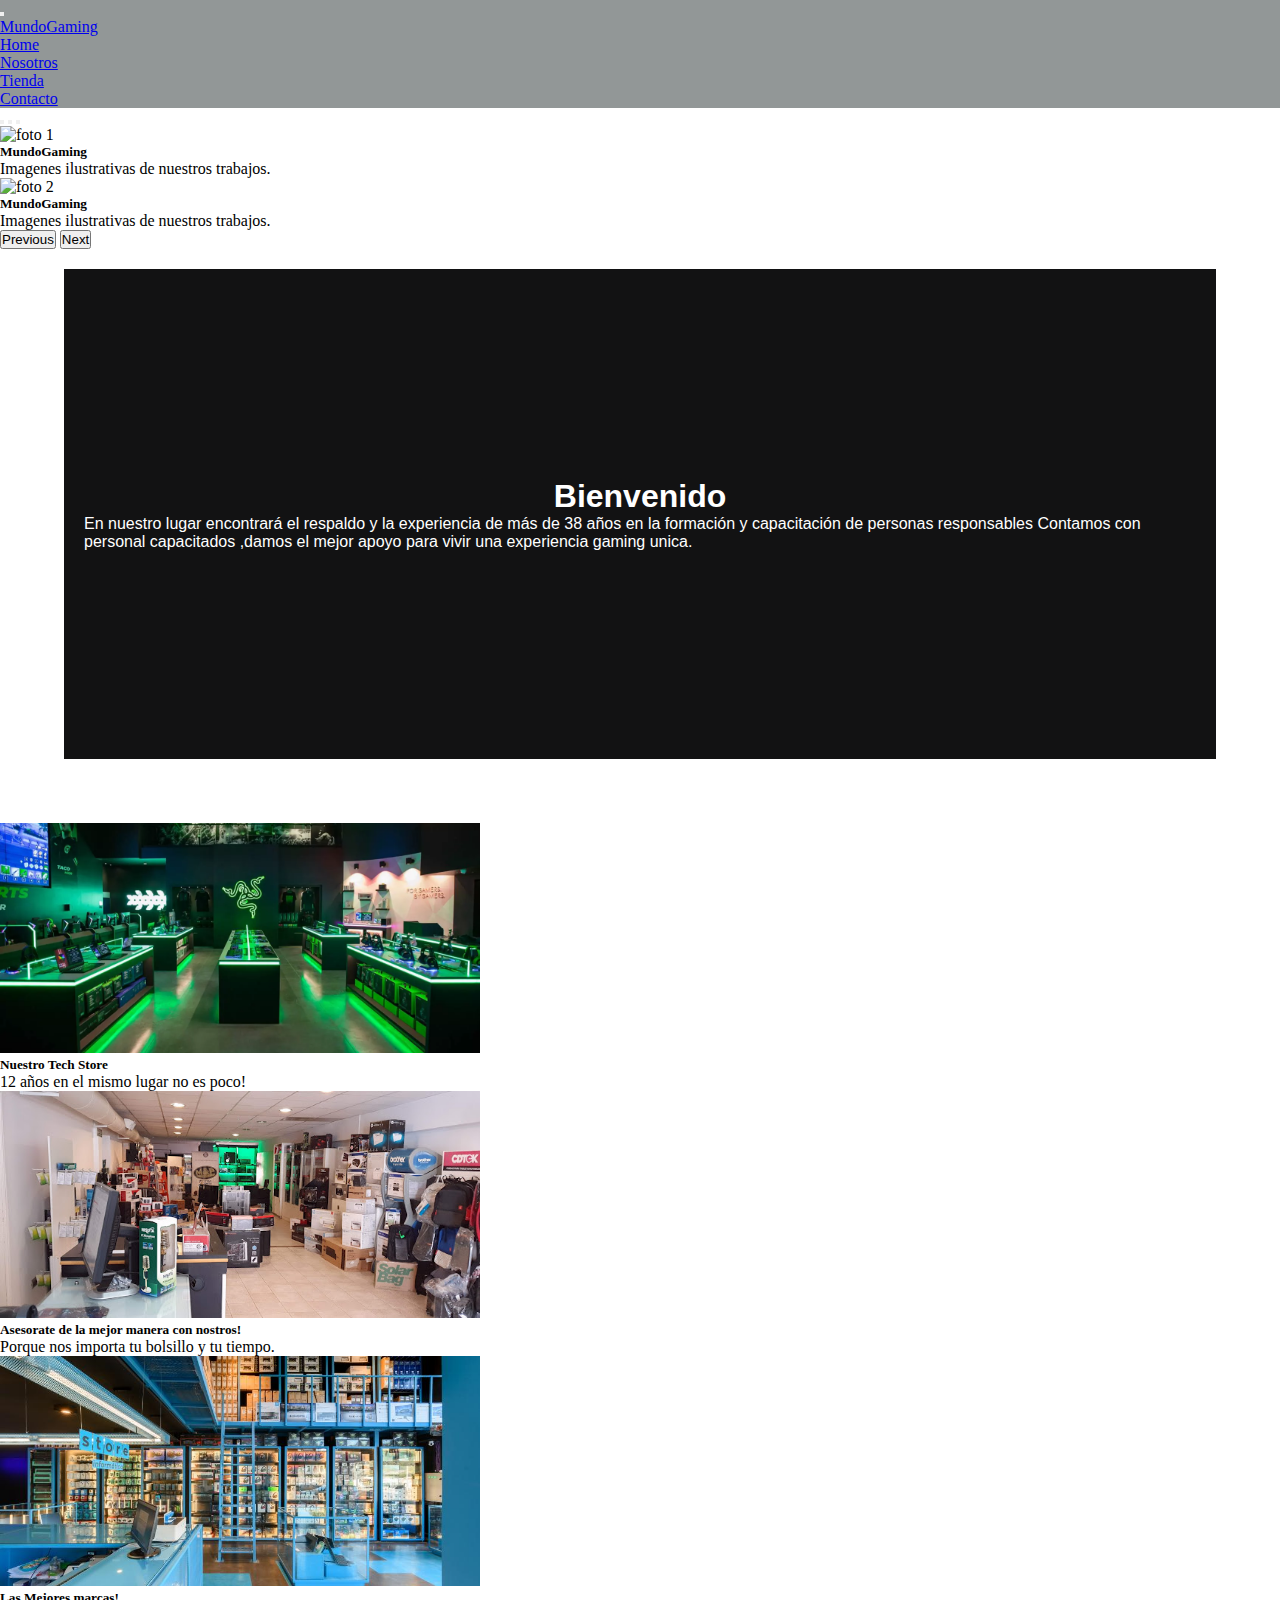
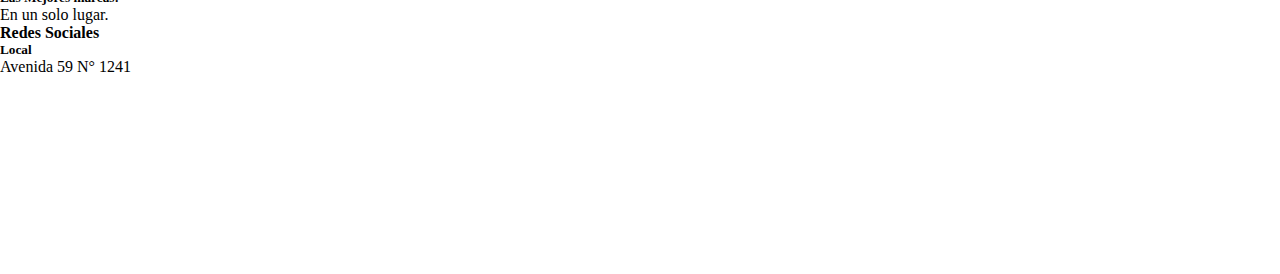
==== index.html @ 8abc02f6 "cambios agregados y sass" ====
<!DOCTYPE html>
<html lang="en">

<head>
    <meta charset="UTF-8">
    <meta http-equiv="X-UA-Compatible" content="IE=edge">
    <meta name="viewport" content="width=device-width, initial-scale=1.0">
    <link rel="stylesheet" href="https://cdnjs.cloudflare.com/ajax/libs/font-awesome/6.1.0/css/all.min.css"
        integrity="sha512-10/jx2EXwxxWqCLX/hHth/vu2KY3jCF70dCQB8TSgNjbCVAC/8vai53GfMDrO2Emgwccf2pJqxct9ehpzG+MTw=="
        crossorigin="anonymous" referrerpolicy="no-referrer" />
    <link href="https://cdn.jsdelivr.net/npm/bootstrap@5.2.0-beta1/dist/css/bootstrap.min.css" rel="stylesheet"
        integrity="sha384-0evHe/X+R7YkIZDRvuzKMRqM+OrBnVFBL6DOitfPri4tjfHxaWutUpFmBp4vmVor" crossorigin="anonymous">
    <link rel="stylesheet" href="./style/style.css">
    <title>Document</title>
</head>

<body>
    <header class="site-header">
        <nav class="navbar navbar-expand-lg navbar-dark " style="background-color: #929797;">
            <main>
                <div class="container-fluid">

                    <button class="navbar-toggler" type="button" data-bs-toggle="collapse"
                        data-bs-target="#navbarSupportedContent" aria-controls="navbarSupportedContent"
                        aria-expanded="false" aria-label="Toggle navigation">
                        <span class="navbar-toggler-icon"></span>
                    </button>
                    <div class="collapse navbar-collapse" id="navbarSupportedContent">
                        <a class="navbar-brand" href="./index.html">MundoGaming</a>
                        <ul class="navbar-nav me-auto mb-2 mb-lg-0">
                            <li class="nav-item">
                                <a class="nav-link active" aria-current="page" href="./index.html">Home</a>
                            </li>
                            <li class="nav-item">
                                <a class="nav-link" href="./secciones/nosotros.html">Nosotros</a>
                            </li>
                            <li class="nav-item">
                                <a class="nav-link" href="./secciones/tienda.html">Tienda</a>
                            </li>
                            <li class="nav-item">
                                <a class="nav-link" href="./secciones/contacto.html">Contacto</a>
                            </li>
                    </div>
        </nav>
    </header>

    <main>
        <div id="carouselExampleCaptions" class="carousel slide" data-bs-ride="false">
            <div class="carousel-indicators">
                <button type="button" data-bs-target="#carouselExampleCaptions" data-bs-slide-to="0" class="active"
                    aria-current="true" aria-label="Slide 1"></button>
                <button type="button" data-bs-target="#carouselExampleCaptions" data-bs-slide-to="1"
                    aria-label="Slide 2"></button>
                <button type="button" data-bs-target="#carouselExampleCaptions" data-bs-slide-to="2"
                    aria-label="Slide 3"></button>
            </div>
            <div class="carousel-inner">

                <div class="carousel-item active">
                    <img src="./imagenes/gamer 3.jpg" class="d-block w-100" alt="foto 1">
                    <div class="carousel-caption d-none d-md-block">
                        <h5>MundoGaming</h5>
                        <p>Imagenes ilustrativas de nuestros trabajos.</p>
                    </div>
                </div>

                <div class="carousel-item">
                    <img src="./imagenes/gamer 5.jpg" class="d-block w-100" alt="foto 2">
                    <div class="carousel-caption d-none d-md-block">
                        <h5>MundoGaming</h5>
                        <p>Imagenes ilustrativas de nuestros trabajos. </p>
                    </div>
                </div>

            </div>
            <button class="carousel-control-prev" type="button" data-bs-target="#carouselExampleCaptions"
                data-bs-slide="prev">
                <span class="carousel-control-prev-icon" aria-hidden="true"></span>
                <span class="visually-hidden">Previous</span>
            </button>
            <button class="carousel-control-next" type="button" data-bs-target="#carouselExampleCaptions"
                data-bs-slide="next">
                <span class="carousel-control-next-icon" aria-hidden="true"></span>
                <span class="visually-hidden">Next</span>
            </button>
        </div>
    </main>

    <div class="centrame">
        <h1 class="texto_index">Bienvenido</h1>
        <p class="textoIndex">En nuestro lugar encontrará el respaldo y la experiencia de más de 38 años en la formación
            y capacitación de personas responsables
            Contamos con personal capacitados ,damos el mejor apoyo para vivir una experiencia gaming unica. </p>
        <img src="./imagenes/set-up-gamer.jpg" alt="">

    </div>

    <div clas="container">
        <div class="row justify -content-center offset-1  ">
            <div class="col-md-4 mb-5 ">
                <div class="card shadow" style="width:30rem;">
                    <div class="iner">
                        <img class="card-img-top imagenesIndex1" src="./imagenes/prodcutos razer.webp" alt="compu"width="100%;">
                    </div>
                    <div class="card-body text-center">
                        <h5 class="card-title">Nuestro Tech Store</h5>
                        <p class="card-text">12 años en el mismo lugar no es poco!
                    </div>
                </div>
            </div>

            <div class="col-md-4 mb-5 ">
                <div class="card shadow" style="width: 30rem;">
                    <div class="iner">
                        <img class="card-img-top imagenesIndex2" src="./imagenes/computacion.jpg" alt="compu"width="100%;">
                    </div>
                    <div class="card-body text-center">
                        <h5 class="card-title">Asesorate de la mejor manera con nostros!</h5>
                        <p class="card-text">Porque nos importa tu bolsillo y tu tiempo.
                    </div>
                </div>
            </div>

            <div class="col-md-4 mb-5 ">
                <div class="card shadow" style="width: 30rem;">
                    <div class="iner">
                        <img class="card-img-top imagenesIndex3" src="./imagenes/store.jpg" alt="compu"width="100%;">
                    </div>
                    <div class="card-body text-center">
                        <h5 class="card-title">Las Mejores marcas!</h5>
                        <p class="card-text">En un solo lugar.
                    </div>
                </div>
            </div>
        </div>
    </div>

    <footer class="bg dark text-center site-footer bg-secondary text-white mt-0 pt-5" style="height: 250px;">

        <h4 class="pt-4">Redes Sociales</h4>

        <div class="redes m-1 iconos-redes ">
            <div class="hoverIconos">
                <a class="hover1" href=""><i class="fa-brands fa-facebook"></i></a>
                <a class="hover2 " href=""><i class="fa-brands fa-whatsapp"></i></a>
                <a class="hover3" href=""><i class="fa-brands fa-twitter"></i></a>
                <a class="hover4" href=""><i class="fa-brands fa-instagram"></i></a>
            </div>

        </div>

        <div class="pt-2">
            <h5>Local</h5>
            <p> Avenida 59 N° 1241</p>

        </div>



    </footer>
</body>
<script src="https://cdn.jsdelivr.net/npm/bootstrap@5.2.0-beta1/dist/js/bootstrap.min.js"
    integrity="sha384-kjU+l4N0Yf4ZOJErLsIcvOU2qSb74wXpOhqTvwVx3OElZRweTnQ6d31fXEoRD1Jy"
    crossorigin="anonymous"></script>
---- style/style.css ----
* {
  padding: 0;
  margin: 0;
}

.carousel-inner .carousel-item img {
  max-height: 700px;
}

/* nuevo */
.contenedor {
  background-color: red;
  height: 50vh;
  margin: 5%;
  display: -webkit-box;
  display: -ms-flexbox;
  display: flex;
  -webkit-box-pack: end;
      -ms-flex-pack: end;
          justify-content: end;
  -webkit-box-align: center;
      -ms-flex-align: center;
          align-items: center;
  margin-left: 500px;
}

.centrame h1 {
  color: white;
  font-family: 'Gill Sans', 'Gill Sans MT', Calibri, 'Trebuchet MS', sans-serif;
}

.centrame p {
  color: white;
}

.imagenesIndex1 {
  -o-object-fit: cover;
     object-fit: cover;
  height: 230px;
}

.imagenesIndex2 {
  -o-object-fit: cover;
     object-fit: cover;
}

.imagenesIndex3 {
  -o-object-fit: cover;
     object-fit: cover;
  height: 230px;
}

/*colores*/
.col-4 {
  height: 200px;
}

video {
  display: -webkit-box;
  display: -ms-flexbox;
  display: flex;
  -webkit-box-align: center;
      -ms-flex-align: center;
          align-items: center;
  margin-right: 400px;
}

body {
  overflow-y: scroll;
  overflow-x: hidden;
  background-color: #fff;
}

.header {
  -ms-grid-row: 1;
  -ms-grid-column: 1;
  -ms-grid-column-span: 3;
  grid-area: header;
}

.contenido {
  -ms-grid-row: 2;
  -ms-grid-column: 1;
  -ms-grid-column-span: 3;
  grid-area: contenido;
}

.fotercito {
  -ms-grid-row: 3;
  -ms-grid-column: 1;
  -ms-grid-column-span: 3;
  grid-area: footer;
}

.tiendagrid {
  display: -ms-grid;
  display: grid;
  -ms-grid-columns: 1fr 4fr 1fr;
      grid-template-columns: 1fr 4fr 1fr;
      grid-template-areas: "header header header" "contenido contenido contenido" "footer footer footer";
}

.footergeneral {
  margin-top: 10cm;
}

.nosotros {
  padding: 4cm;
}

.iconos-redes {
  display: -webkit-box;
  display: -ms-flexbox;
  display: flex;
  -webkit-box-pack: center;
      -ms-flex-pack: center;
          justify-content: center;
  -webkit-box-align: center;
      -ms-flex-align: center;
          align-items: center;
  -ms-flex-wrap: wrap;
      flex-wrap: wrap;
}

.hover1:hover {
  background-color: #fff;
  -webkit-box-shadow: 0 0 20px #fff;
          box-shadow: 0 0 20px #fff;
}

.hover2:hover {
  background-color: #1f1e1e;
}

.hover3:hover {
  background-color: #e11515;
  -webkit-box-shadow: 0 0 20px #e12466;
          box-shadow: 0 0 20px #e12466;
}

.hover4:hover {
  background-color: #0b2bdf;
  -webkit-box-shadow: 0 0 20px #0d0df7;
          box-shadow: 0 0 20px #0d0df7;
}

.container {
  margin-top: 8%;
}

.boton {
  background-color: linear-gradient(#4551b5 40%, #543fd7 60%) color #fff;
  display: inline-block;
  padding: 1rem 1rem;
  border-radius: 0.25rem;
  min-width: 200px;
  text-decoration: none;
  -webkit-box-shadow: 0 0 0 0 rgba(0, 0, 0, 0.5);
          box-shadow: 0 0 0 0 rgba(0, 0, 0, 0.5);
  -webkit-animation: pulse 1.5s infinite;
          animation: pulse 1.5s infinite;
}

@-webkit-keyframes pulse {
  0% {
    -webkit-transform: scale(0.99);
            transform: scale(0.99);
    -webkit-box-shadow: 0 0 0 0 rgba(255, 255, 246, 0.1);
            box-shadow: 0 0 0 0 rgba(255, 255, 246, 0.1);
  }
  70% {
    -webkit-transform: scale(1);
            transform: scale(1);
    -webkit-box-shadow: 0 0 0 25px rgba(255, 255, 246, 0);
            box-shadow: 0 0 0 25px rgba(255, 255, 246, 0);
  }
  100% {
    -webkit-transform: scale(1);
            transform: scale(1);
    -webkit-box-shadow: 0 0 0 25 rgba(255, 255, 246, 0);
            box-shadow: 0 0 0 25 rgba(255, 255, 246, 0);
  }
}

@keyframes pulse {
  0% {
    -webkit-transform: scale(0.99);
            transform: scale(0.99);
    -webkit-box-shadow: 0 0 0 0 rgba(255, 255, 246, 0.1);
            box-shadow: 0 0 0 0 rgba(255, 255, 246, 0.1);
  }
  70% {
    -webkit-transform: scale(1);
            transform: scale(1);
    -webkit-box-shadow: 0 0 0 25px rgba(255, 255, 246, 0);
            box-shadow: 0 0 0 25px rgba(255, 255, 246, 0);
  }
  100% {
    -webkit-transform: scale(1);
            transform: scale(1);
    -webkit-box-shadow: 0 0 0 25 rgba(255, 255, 246, 0);
            box-shadow: 0 0 0 25 rgba(255, 255, 246, 0);
  }
}

.centrame {
  background-color: #121213;
  height: 50vh;
  margin: 5%;
  padding: 20px;
  color: white;
  margin-top: 20px;
  display: -webkit-box;
  display: -ms-flexbox;
  display: flex;
  -webkit-box-align: center;
      -ms-flex-align: center;
          align-items: center;
  -webkit-box-pack: center;
      -ms-flex-pack: center;
          justify-content: center;
  -webkit-box-orient: vertical;
  -webkit-box-direction: normal;
      -ms-flex-direction: column;
          flex-direction: column;
  font-family: 'Franklin Gothic Medium', 'Arial Narrow', Arial, sans-serif;
}
/*# sourceMappingURL=style.css.map */
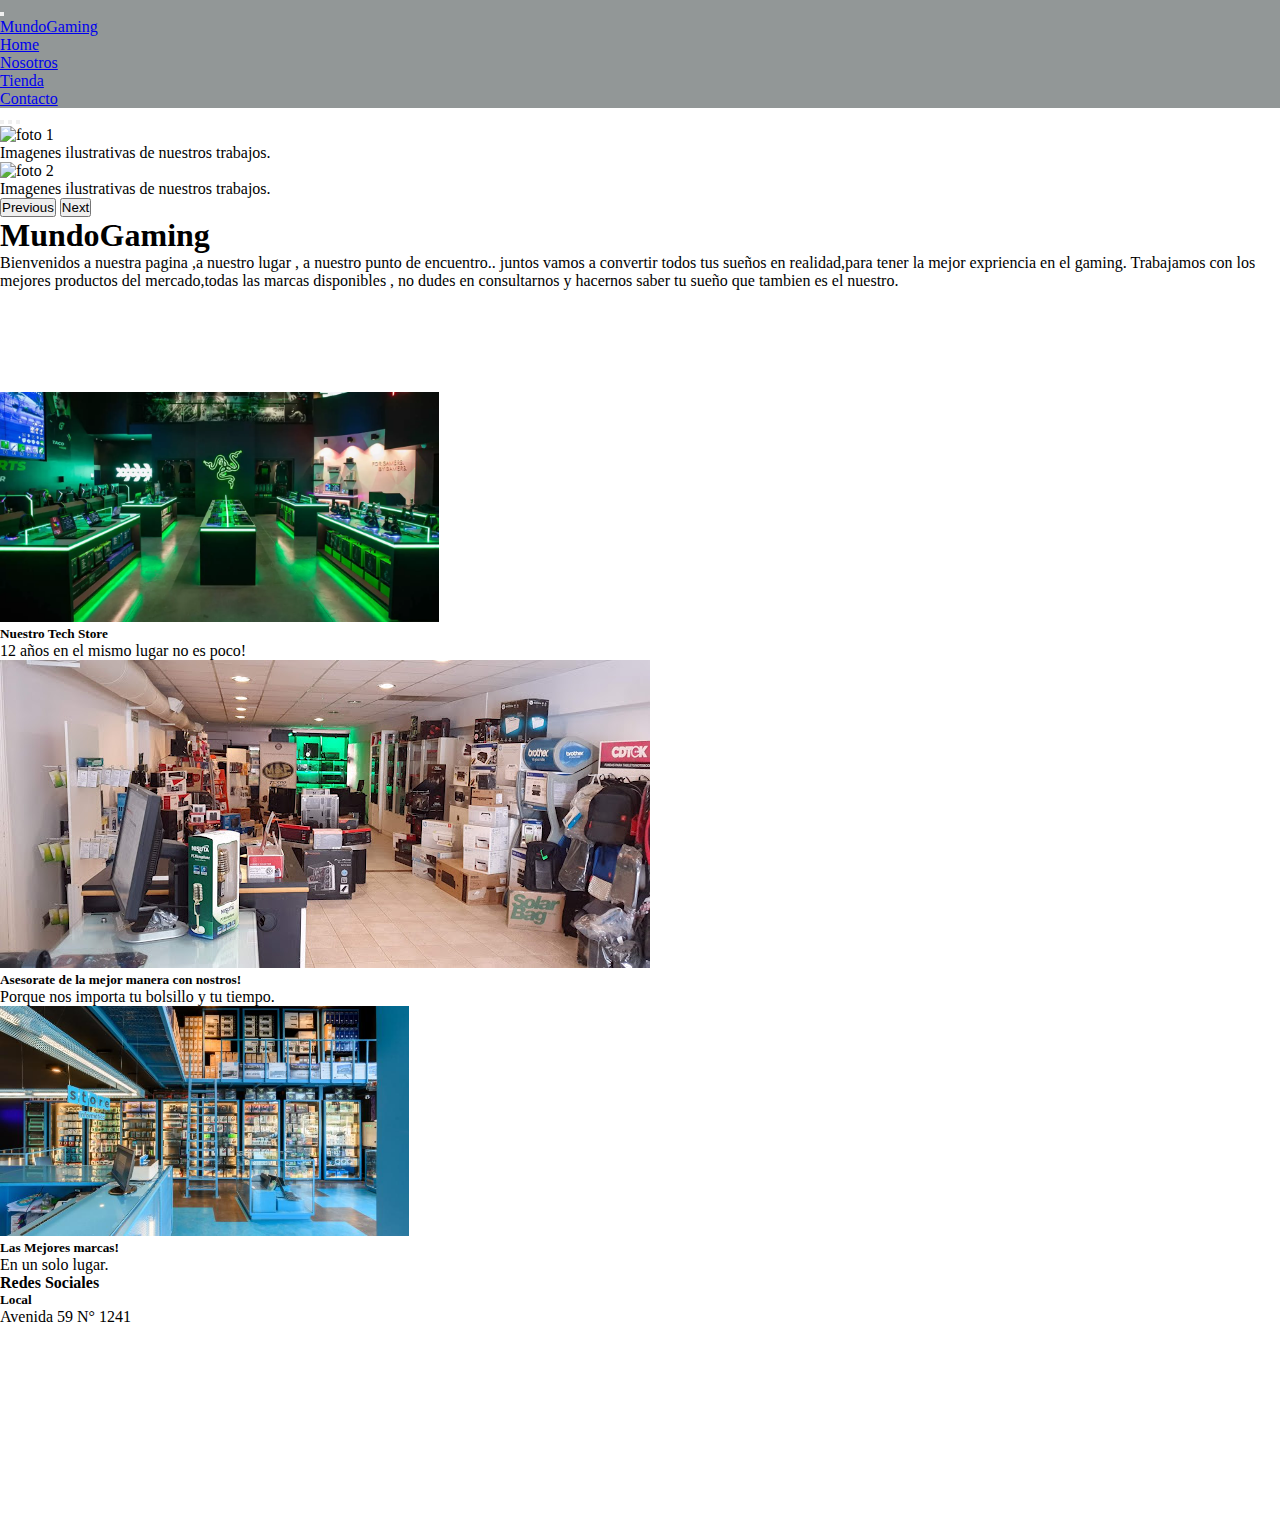
==== commit 0a272fe4: "agregando SASS ii y SEO" ====
--- a/index.html
+++ b/index.html
@@ -5,13 +5,18 @@
     <meta charset="UTF-8">
     <meta http-equiv="X-UA-Compatible" content="IE=edge">
     <meta name="viewport" content="width=device-width, initial-scale=1.0">
+    <!-- SEO -->
+    <meta name="description"
+        content="El mejor lugar donde podes adquirir tus productos de computacion , dedicado al mundo gamer">
+    <meta name="keywords"
+        content="Computadoras de la mejor gama Intel Amd, ryzen 7,Intel 7, tenemos la ultima generacion de cada version,precios bonificados">
     <link rel="stylesheet" href="https://cdnjs.cloudflare.com/ajax/libs/font-awesome/6.1.0/css/all.min.css"
         integrity="sha512-10/jx2EXwxxWqCLX/hHth/vu2KY3jCF70dCQB8TSgNjbCVAC/8vai53GfMDrO2Emgwccf2pJqxct9ehpzG+MTw=="
         crossorigin="anonymous" referrerpolicy="no-referrer" />
     <link href="https://cdn.jsdelivr.net/npm/bootstrap@5.2.0-beta1/dist/css/bootstrap.min.css" rel="stylesheet"
         integrity="sha384-0evHe/X+R7YkIZDRvuzKMRqM+OrBnVFBL6DOitfPri4tjfHxaWutUpFmBp4vmVor" crossorigin="anonymous">
     <link rel="stylesheet" href="./style/style.css">
-    <title>Document</title>
+    <title>MundoGaming</title>
 </head>
 
 <body>
@@ -59,7 +64,7 @@
                 <div class="carousel-item active">
                     <img src="./imagenes/gamer 3.jpg" class="d-block w-100" alt="foto 1">
                     <div class="carousel-caption d-none d-md-block">
-                        <h5>MundoGaming</h5>
+
                         <p>Imagenes ilustrativas de nuestros trabajos.</p>
                     </div>
                 </div>
@@ -67,7 +72,7 @@
                 <div class="carousel-item">
                     <img src="./imagenes/gamer 5.jpg" class="d-block w-100" alt="foto 2">
                     <div class="carousel-caption d-none d-md-block">
-                        <h5>MundoGaming</h5>
+
                         <p>Imagenes ilustrativas de nuestros trabajos. </p>
                     </div>
                 </div>
@@ -84,52 +89,45 @@
                 <span class="visually-hidden">Next</span>
             </button>
         </div>
+        <div class="descripcion-home">
+            <h1 class="mt-2 text-center mt-2">MundoGaming</h1>
+            <p class="texto-home">Bienvenidos a nuestra pagina ,a nuestro lugar , a nuestro punto de encuentro.. juntos vamos a convertir todos tus sueños en realidad,para tener la mejor expriencia en el gaming.
+                Trabajamos con los mejores productos del mercado,todas las marcas disponibles , no dudes en consultarnos y hacernos saber tu sueño que tambien es el nuestro.
+            </p>
+        </div>
     </main>
 
-    <div class="centrame">
-        <h1 class="texto_index">Bienvenido</h1>
-        <p class="textoIndex">En nuestro lugar encontrará el respaldo y la experiencia de más de 38 años en la formación
-            y capacitación de personas responsables
-            Contamos con personal capacitados ,damos el mejor apoyo para vivir una experiencia gaming unica. </p>
-        <img src="./imagenes/set-up-gamer.jpg" alt="">
 
-    </div>
 
-    <div clas="container">
-        <div class="row justify -content-center offset-1  ">
-            <div class="col-md-4 mb-5 ">
-                <div class="card shadow" style="width:30rem;">
-                    <div class="iner">
-                        <img class="card-img-top imagenesIndex1" src="./imagenes/prodcutos razer.webp" alt="compu"width="100%;">
-                    </div>
-                    <div class="card-body text-center">
-                        <h5 class="card-title">Nuestro Tech Store</h5>
-                        <p class="card-text">12 años en el mismo lugar no es poco!
-                    </div>
+    <div class="container cards-home">
+        <div class="row">
+            <div class="card-container col-md-4 col-12 mb-5">
+                <div class="iner">
+                    <img class="card-img-top imagenesIndex1" src="./imagenes/prodcutos razer.webp" alt="compu">
+                </div>
+                <div class="card-body text-center p-2 d-flex flex-column justify-content-center align-items-center">
+                    <h5 class="card-title">Nuestro Tech Store</h5>
+                    <p class="card-text">12 años en el mismo lugar no es poco!
                 </div>
             </div>
 
-            <div class="col-md-4 mb-5 ">
-                <div class="card shadow" style="width: 30rem;">
-                    <div class="iner">
-                        <img class="card-img-top imagenesIndex2" src="./imagenes/computacion.jpg" alt="compu"width="100%;">
-                    </div>
-                    <div class="card-body text-center">
-                        <h5 class="card-title">Asesorate de la mejor manera con nostros!</h5>
-                        <p class="card-text">Porque nos importa tu bolsillo y tu tiempo.
-                    </div>
+            <div class="card-container col-md-4 col-12 mb-5">
+                <div class="iner">
+                    <img class="card-img-top imagenesIndex2" src="./imagenes/computacion.jpg" alt="compu">
+                </div>
+                <div class="card-body text-center p-2 d-flex flex-column justify-content-center align-items-center">
+                    <h5 class="card-title">Asesorate de la mejor manera con nostros!</h5>
+                    <p class="card-text">Porque nos importa tu bolsillo y tu tiempo.
                 </div>
             </div>
 
-            <div class="col-md-4 mb-5 ">
-                <div class="card shadow" style="width: 30rem;">
-                    <div class="iner">
-                        <img class="card-img-top imagenesIndex3" src="./imagenes/store.jpg" alt="compu"width="100%;">
-                    </div>
-                    <div class="card-body text-center">
-                        <h5 class="card-title">Las Mejores marcas!</h5>
-                        <p class="card-text">En un solo lugar.
-                    </div>
+            <div class="card-container col-md-4 col-12 mb-5">
+                <div class="iner">
+                    <img class="card-img-top imagenesIndex3" src="./imagenes/store.jpg" alt="compu">
+                </div>
+                <div class="card-body text-center p-2 d-flex flex-column justify-content-center align-items-center">
+                    <h5 class="card-title">Las Mejores marcas!</h5>
+                    <p class="card-text">En un solo lugar.
                 </div>
             </div>
         </div>
@@ -160,5 +158,5 @@
     </footer>
 </body>
 <script src="https://cdn.jsdelivr.net/npm/bootstrap@5.2.0-beta1/dist/js/bootstrap.min.js"
-    integrity="sha384-kjU+l4N0Yf4ZOJErLsIcvOU2qSb74wXpOhqTvwVx3OElZRweTnQ6d31fXEoRD1Jy"
-    crossorigin="anonymous"></script>+    integrity="sha384-kjU+l4N0Yf4ZOJErLsIcvOU2qSb74wXpOhqTvwVx3OElZRweTnQ6d31fXEoRD1Jy" crossorigin="anonymous">
+</script>--- a/style/style.css
+++ b/style/style.css
@@ -1,6 +1,45 @@
 * {
   padding: 0;
   margin: 0;
+}
+
+.prueba, .btn_success, .btn_alert, .btn_cancel {
+  width: 100px;
+  text-align: center;
+  padding: 5px 0;
+  margin: 2px auto;
+  border-radius: 2px;
+  color: #FFFFFF;
+}
+
+.btn_success {
+  background-color: #108EFF;
+}
+
+.btn_alert {
+  background-color: #FF8516;
+}
+
+.btn_cancel {
+  background-color: #D61E20;
+}
+
+.box_uno {
+  width: 200px;
+  height: 100px;
+  background-color: #33D374;
+  border-radius: 5%;
+  text-align: center;
+  margin: 5px;
+}
+
+.box_dos {
+  width: 150px;
+  height: 50px;
+  background-color: #108EFF;
+  border-radius: 5%;
+  text-align: center;
+  margin: 5px;
 }
 
 .carousel-inner .carousel-item img {
@@ -48,6 +87,16 @@
   -o-object-fit: cover;
      object-fit: cover;
   height: 230px;
+}
+
+.texto-home {
+  color: black;
+}
+
+.descripcion-home {
+  -webkit-box-align: center;
+      -ms-flex-align: center;
+          align-items: center;
 }
 
 /*colores*/
